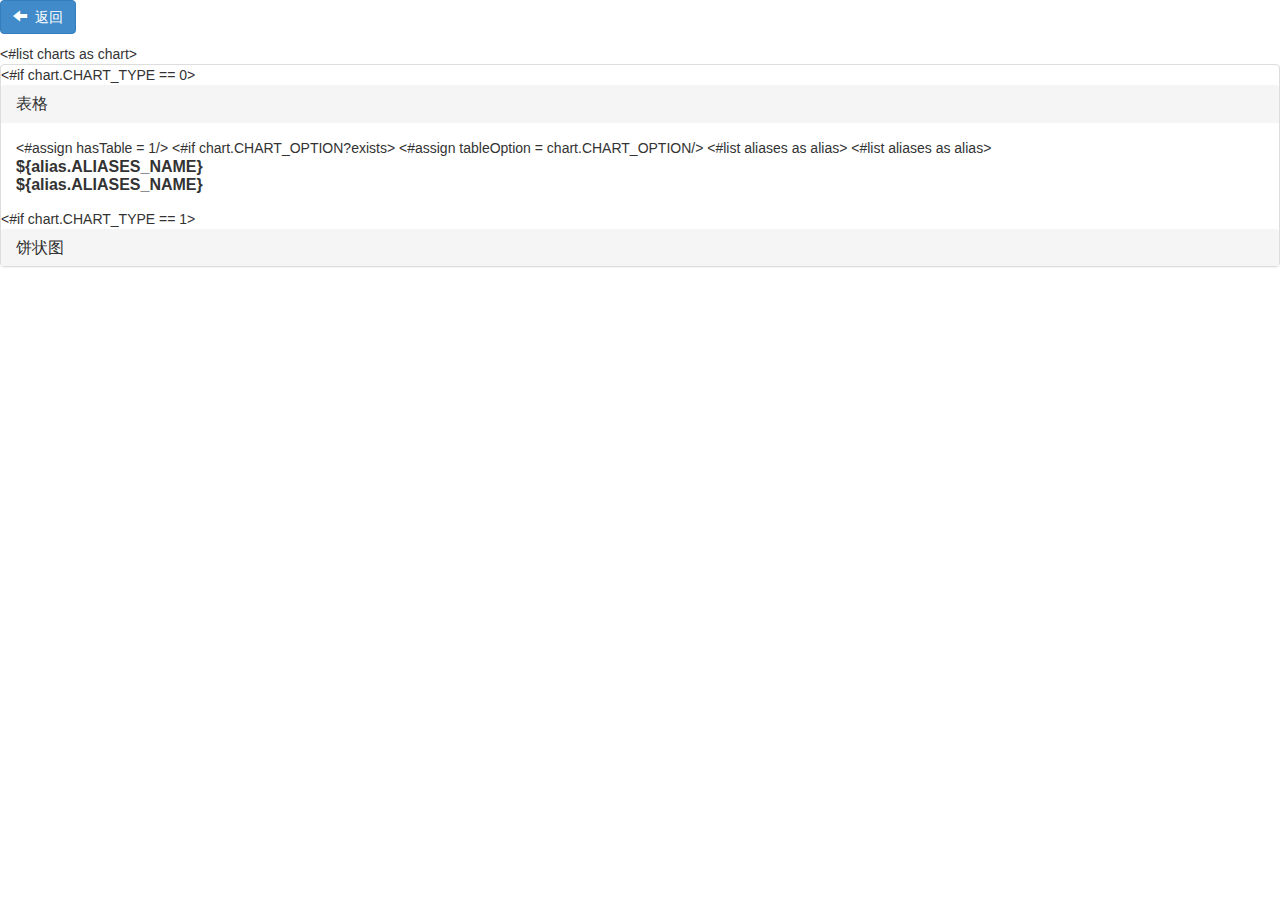
==== web/query/Query.Detail.html @ fc77460a "Add Table Chart." ====
<html>
<head>
    <title>查询统计详情</title>
    <link rel="stylesheet" type="text/css" href="../bootstrap/css/bootstrap.min.css">
    <link rel="stylesheet" type="text/css" href="../datatables/css/jquery.dataTables.css">
    <link rel="stylesheet" type="text/css" href="../datatables/css/dataTables.tableTools.css">
</head>
<body>
<div id="btnback" style="margin-bottom:10px">
    <button type="button" id="back" class="btn btn-primary" autocomplete="off">
        <span class="glyphicon glyphicon-arrow-left"></span>&nbsp;&nbsp;返回
    </button>
</div>

<div class="panel-group" id="charts" role="tablist" aria-multiselectable="true">
    <#list charts as chart>
        <div class="panel panel-default">
            <#if chart.CHART_TYPE == 0>
                <div class="panel-heading">
                    <h4 class="panel-title">
                        <a href="#collapseTable" data-toggle="collapse" aria-expanded="true"
                           aria-controls="collapseTable"
                           data-parent="#charts">表格</a>
                    </h4>
                </div>
                <div id="collapseTable" class="block-body collapse in">
                    <div class="panel-body">
                        <#assign hasTable = 1/>
                        <#if chart.CHART_OPTION?exists>
                            <#assign tableOption = chart.CHART_OPTION/>
                        </#if>
                        <table id="tableChart">
                            <thead>
                            <tr>
                                <#list aliases as alias>
                                    <th>${alias.ALIASES_NAME}</th>
                                </#list>
                            </tr>
                            </thead>
                            <tfoot>
                            <tr>
                                <#list aliases as alias>
                                    <th>${alias.ALIASES_NAME}</th>
                                </#list>
                            </tr>
                            </tfoot>
                        </table>
                    </div>
                </div>
            </#if>

            <#if chart.CHART_TYPE == 1>
                <div class="panel-heading">
                    <h4 class="panel-title">
                        <a href="#collapsePie" data-toggle="collapse" aria-expanded="false"
                           aria-controls="collapsePie"
                           data-parent="#charts">饼状图</a>
                    </h4>
                </div>
                <div id="collapsePie" class="block-body collapse">
                    <div class="panel-body">
                        <#assign hasPie = 1/>
                        <#if chart.CHART_OPTION?exists>
                            <#assign pieOption = chart.CHART_OPTION/>
                        </#if>

                        Test
                    </div>
                </div>
            </#if>
        </div>
    </#list>
</div>

<script>
    var queryId = '${queryId}';
    var hasTable = '${hasTable}';
    var tableOption = JSON.parse('${tableOption}');
</script>
<script src="../datatables/js/jquery.js"></script>
<script src="../bootstrap/js/bootstrap.min.js"></script>
<script src="../datatables/js/jquery.dataTables.js"></script>
<script src="../datatables/js/dataTables.tableTools.js"></script>
<script src="common.js"></script>
<script src="query-detail.js"></script>
</body>
</html>
---- web/datatables/css/dataTables.tableTools.css ----
/*
 * File:        TableTools.css
 * Description: Styles for TableTools 2
 * Author:      Allan Jardine (www.sprymedia.co.uk)
 * Language:    Javascript
 * License:     GPL v2 / 3 point BSD
 * Project:     DataTables
 * 
 * Copyright 2009-2012 Allan Jardine, all rights reserved.
 *
 * * * * * * * * * * * * * * * * * * * * * * * * * * * * * * * * * * * * * * * * * * * * * * * *
 *
 * CSS name space:
 *   DTTT                  DataTables TableTools
 *
 * Style sheet provides:
 *   CONTAINER             TableTools container element and styles applying to all components
 *   BUTTON_STYLES         Action specific button styles
 *   SELECTING             Row selection styles
 *   COLLECTIONS           Drop down list (collection) styles
 *   PRINTING              Print display styles
 */


/*
 * CONTAINER
 * TableTools container element and styles applying to all components
 */
div.DTTT_container {
	position: relative;
	float: right;
	margin-bottom: 1em;
}

@media screen and (max-width: 640px) {
	div.DTTT_container {
		float: none !important;
		text-align: center;
	}

	div.DTTT_container:after {
		visibility: hidden;
		display: block;
		content: "";
		clear: both;
		height: 0;
	}
}


button.DTTT_button,
div.DTTT_button,
a.DTTT_button {
	position: relative;
	display: inline-block;
	margin-right: 3px;
	padding: 5px 8px;
	border: 1px solid #999;
	cursor: pointer;
	*cursor: hand;
	font-size: 0.88em;
	color: black !important;

	-webkit-border-radius: 2px;
	   -moz-border-radius: 2px;
	    -ms-border-radius: 2px;
	     -o-border-radius: 2px;
	        border-radius: 2px;

	-webkit-box-shadow: 1px 1px 3px #ccc;
	   -moz-box-shadow: 1px 1px 3px #ccc;
	    -ms-box-shadow: 1px 1px 3px #ccc;
	     -o-box-shadow: 1px 1px 3px #ccc;
	        box-shadow: 1px 1px 3px #ccc;

	/* Generated by http://www.colorzilla.com/gradient-editor/ */
	background: #ffffff; /* Old browsers */
	background: -webkit-linear-gradient(top, #ffffff 0%,#f3f3f3 89%,#f9f9f9 100%); /* Chrome10+,Safari5.1+ */
	background:    -moz-linear-gradient(top, #ffffff 0%,#f3f3f3 89%,#f9f9f9 100%); /* FF3.6+ */
	background:     -ms-linear-gradient(top, #ffffff 0%,#f3f3f3 89%,#f9f9f9 100%); /* IE10+ */
	background:      -o-linear-gradient(top, #ffffff 0%,#f3f3f3 89%,#f9f9f9 100%); /* Opera 11.10+ */
	background:         linear-gradient(top, #ffffff 0%,#f3f3f3 89%,#f9f9f9 100%); /* W3C */
	filter: progid:DXImageTransform.Microsoft.gradient( startColorstr='#ffffff', endColorstr='#f9f9f9',GradientType=0 ); /* IE6-9 */
}


/* Buttons are cunning border-box sizing - we can't just use that for A and DIV due to IE6/7 */
button.DTTT_button {
	height: 30px;
	padding: 3px 8px;
}

.DTTT_button embed { 
	outline: none;
}

button.DTTT_button:hover,
div.DTTT_button:hover,
a.DTTT_button:hover {
	border: 1px solid #666;
	text-decoration: none !important;

	-webkit-box-shadow: 1px 1px 3px #999;
	   -moz-box-shadow: 1px 1px 3px #999;
	    -ms-box-shadow: 1px 1px 3px #999;
	     -o-box-shadow: 1px 1px 3px #999;
	        box-shadow: 1px 1px 3px #999;

	background: #f3f3f3; /* Old browsers */
	background: -webkit-linear-gradient(top, #f3f3f3 0%,#e2e2e2 89%,#f4f4f4 100%); /* Chrome10+,Safari5.1+ */
	background:    -moz-linear-gradient(top, #f3f3f3 0%,#e2e2e2 89%,#f4f4f4 100%); /* FF3.6+ */
	background:     -ms-linear-gradient(top, #f3f3f3 0%,#e2e2e2 89%,#f4f4f4 100%); /* IE10+ */
	background:      -o-linear-gradient(top, #f3f3f3 0%,#e2e2e2 89%,#f4f4f4 100%); /* Opera 11.10+ */
	background:         linear-gradient(top, #f3f3f3 0%,#e2e2e2 89%,#f4f4f4 100%); /* W3C */
	filter: progid:DXImageTransform.Microsoft.gradient( startColorstr='#f3f3f3', endColorstr='#f4f4f4',GradientType=0 ); /* IE6-9 */
}

button.DTTT_disabled,
div.DTTT_disabled,
a.DTTT_disabled {
	color: #999;
	border: 1px solid #d0d0d0;
	
	background: #ffffff; /* Old browsers */
	background: -webkit-linear-gradient(top, #ffffff 0%,#f9f9f9 89%,#fafafa 100%); /* Chrome10+,Safari5.1+ */
	background:    -moz-linear-gradient(top, #ffffff 0%,#f9f9f9 89%,#fafafa 100%); /* FF3.6+ */
	background:     -ms-linear-gradient(top, #ffffff 0%,#f9f9f9 89%,#fafafa 100%); /* IE10+ */
	background:      -o-linear-gradient(top, #ffffff 0%,#f9f9f9 89%,#fafafa 100%); /* Opera 11.10+ */
	background:         linear-gradient(top, #ffffff 0%,#f9f9f9 89%,#fafafa 100%); /* W3C */
	filter: progid:DXImageTransform.Microsoft.gradient( startColorstr='#ffffff', endColorstr='#fafafa',GradientType=0 ); /* IE6-9 */
}



/*
 * BUTTON_STYLES
 * Action specific button styles
 * If you want images - comment this back in

a.DTTT_button_csv,
a.DTTT_button_xls,
a.DTTT_button_copy,
a.DTTT_button_pdf,
a.DTTT_button_print {
	padding-right: 0px;
}

a.DTTT_button_csv span,
a.DTTT_button_xls span,
a.DTTT_button_copy span,
a.DTTT_button_pdf span,
a.DTTT_button_print span {
	display: inline-block;
	height: 24px;
	line-height: 24px;
	padding-right: 30px;
}


a.DTTT_button_csv span { background: url(../images/csv.png) no-repeat bottom right; }
a.DTTT_button_csv:hover span { background: url(../images/csv_hover.png) no-repeat center right; }

a.DTTT_button_xls span { background: url(../images/xls.png) no-repeat center right; }
a.DTTT_button_xls:hover span { background: #f0f0f0 url(../images/xls_hover.png) no-repeat center right; }

a.DTTT_button_copy span { background: url(../images/copy.png) no-repeat center right; }
a.DTTT_button_copy:hover span { background: #f0f0f0 url(../images/copy_hover.png) no-repeat center right; }

a.DTTT_button_pdf span { background: url(../images/pdf.png) no-repeat center right; }
a.DTTT_button_pdf:hover span { background: #f0f0f0 url(../images/pdf_hover.png) no-repeat center right; }

a.DTTT_button_print span { background: url(../images/print.png) no-repeat center right; }
a.DTTT_button_print:hover span { background: #f0f0f0 url(../images/print_hover.png) no-repeat center right; }

 */

button.DTTT_button_collection span {
	padding-right: 17px;
	background: url(../images/collection.png) no-repeat center right;
}

button.DTTT_button_collection:hover span {
	padding-right: 17px;
	background: #f0f0f0 url(../images/collection_hover.png) no-repeat center right;
}


/*
 * SELECTING
 * Row selection styles
 */
table.DTTT_selectable tbody tr {
	cursor: pointer;
	*cursor: hand;
}

table.dataTable tr.DTTT_selected.odd {
	background-color: #9FAFD1;
}

table.dataTable tr.DTTT_selected.odd td.sorting_1 {
	background-color: #9FAFD1;
}

table.dataTable tr.DTTT_selected.odd td.sorting_2 {
	background-color: #9FAFD1;
}

table.dataTable tr.DTTT_selected.odd td.sorting_3 {
	background-color: #9FAFD1;
}


table.dataTable tr.DTTT_selected.even {
	background-color: #B0BED9;
}

table.dataTable tr.DTTT_selected.even td.sorting_1 {
	background-color: #B0BED9;
}

table.dataTable tr.DTTT_selected.even td.sorting_2 {
	background-color: #B0BED9;
}

table.dataTable tr.DTTT_selected.even td.sorting_3 {
	background-color: #B0BED9;
}


/*
 * COLLECTIONS
 * Drop down list (collection) styles
 */

div.DTTT_collection {
	width: 150px;
	padding: 8px 8px 4px 8px;
	border: 1px solid #ccc;
	border: 1px solid rgba( 0, 0, 0, 0.4 );
	background-color: #f3f3f3;
	background-color: rgba( 255, 255, 255, 0.3 );
	overflow: hidden;
	z-index: 2002;

	-webkit-border-radius: 5px;
	   -moz-border-radius: 5px;
	    -ms-border-radius: 5px;
	     -o-border-radius: 5px;
	        border-radius: 5px;
	
	-webkit-box-shadow: 3px 3px 5px rgba(0, 0, 0, 0.3);
	   -moz-box-shadow: 3px 3px 5px rgba(0, 0, 0, 0.3);
	    -ms-box-shadow: 3px 3px 5px rgba(0, 0, 0, 0.3);
	     -o-box-shadow: 3px 3px 5px rgba(0, 0, 0, 0.3);
	        box-shadow: 3px 3px 5px rgba(0, 0, 0, 0.3);
}

div.DTTT_collection_background {
	background: transparent url(../images/background.png) repeat top left;
	z-index: 2001;
}

div.DTTT_collection button.DTTT_button,
div.DTTT_collection div.DTTT_button,
div.DTTT_collection a.DTTT_button {
	position: relative;
	left: 0;
	right: 0;

	display: block;
	float: none;
	margin-bottom: 4px;
	
	-webkit-box-shadow: 1px 1px 3px #999;
	   -moz-box-shadow: 1px 1px 3px #999;
	    -ms-box-shadow: 1px 1px 3px #999;
	     -o-box-shadow: 1px 1px 3px #999;
	        box-shadow: 1px 1px 3px #999;
}


/*
 * PRINTING
 * Print display styles
 */

.DTTT_print_info {
	position: fixed;
	top: 50%;
	left: 50%;
	width: 400px;
	height: 150px;
	margin-left: -200px;
	margin-top: -75px;
	text-align: center;
	color: #333;
	padding: 10px 30px;

	background: #ffffff; /* Old browsers */
	background: -webkit-linear-gradient(top, #ffffff 0%,#f3f3f3 89%,#f9f9f9 100%); /* Chrome10+,Safari5.1+ */
	background:    -moz-linear-gradient(top, #ffffff 0%,#f3f3f3 89%,#f9f9f9 100%); /* FF3.6+ */
	background:     -ms-linear-gradient(top, #ffffff 0%,#f3f3f3 89%,#f9f9f9 100%); /* IE10+ */
	background:      -o-linear-gradient(top, #ffffff 0%,#f3f3f3 89%,#f9f9f9 100%); /* Opera 11.10+ */
	background:         linear-gradient(top, #ffffff 0%,#f3f3f3 89%,#f9f9f9 100%); /* W3C */
	filter: progid:DXImageTransform.Microsoft.gradient( startColorstr='#ffffff', endColorstr='#f9f9f9',GradientType=0 ); /* IE6-9 */
	
	opacity: 0.95;

	border: 1px solid black;
	border: 1px solid rgba(0, 0, 0, 0.5);
	
	-webkit-border-radius: 6px;
	   -moz-border-radius: 6px;
	    -ms-border-radius: 6px;
	     -o-border-radius: 6px;
	        border-radius: 6px;
	
	-webkit-box-shadow: 0 3px 7px rgba(0, 0, 0, 0.5);
	   -moz-box-shadow: 0 3px 7px rgba(0, 0, 0, 0.5);
	    -ms-box-shadow: 0 3px 7px rgba(0, 0, 0, 0.5);
	     -o-box-shadow: 0 3px 7px rgba(0, 0, 0, 0.5);
	        box-shadow: 0 3px 7px rgba(0, 0, 0, 0.5);
}

.DTTT_print_info h6 {
	font-weight: normal;
	font-size: 28px;
	line-height: 28px;
	margin: 1em;
}

.DTTT_print_info p {
	font-size: 14px;
	line-height: 20px;
}
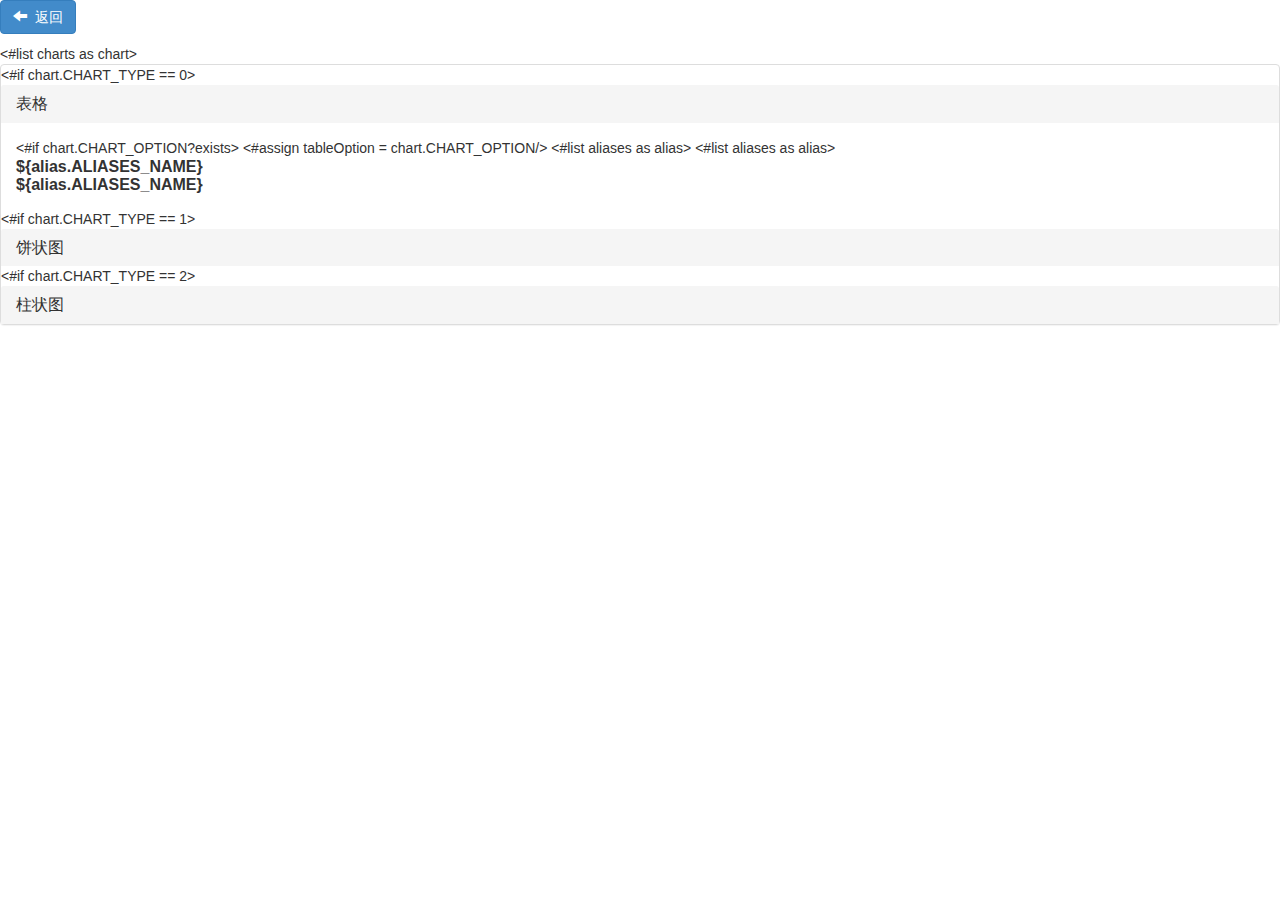
==== commit 5abd3711: "Add Column and Bar Chart." ====
--- a/web/query/Query.Detail.html
+++ b/web/query/Query.Detail.html
@@ -13,6 +13,9 @@
 </div>
 
 <div class="panel-group" id="charts" role="tablist" aria-multiselectable="true">
+    <script>
+        var types = new Array();
+    </script>
     <#list charts as chart>
         <div class="panel panel-default">
             <#if chart.CHART_TYPE == 0>
@@ -25,7 +28,7 @@
                 </div>
                 <div id="collapseTable" class="block-body collapse in">
                     <div class="panel-body">
-                        <#assign hasTable = 1/>
+                        <script>types.push("table");</script>
                         <#if chart.CHART_OPTION?exists>
                             <#assign tableOption = chart.CHART_OPTION/>
                         </#if>
@@ -59,29 +62,40 @@
                 </div>
                 <div id="collapsePie" class="block-body collapse">
                     <div class="panel-body">
-                        <#assign hasPie = 1/>
-                        <#if chart.CHART_OPTION?exists>
-                            <#assign pieOption = chart.CHART_OPTION/>
-                        </#if>
-
-                        Test
+                        <script>types.push("pie");</script>
+                        <div id="pieContainer" style="min-width:700px;height:300px"></div>
                     </div>
                 </div>
             </#if>
+
+            <#if chart.CHART_TYPE == 2>
+                <div class="panel-heading">
+                    <h4 class="panel-title">
+                        <a href="#collapseBar" data-toggle="collapse" aria-expanded="false"
+                           aria-controls="collapseBar"
+                           data-parent="#charts">柱状图</a>
+                    </h4>
+                </div>
+                <div id="collapseBar" class="block-body collapse">
+                    <div class="panel-body">
+                        <script>types.push("bar");</script>
+                        <div id="barContainer" style="min-width:700px;height:300px"></div>
+                    </div>
+                </div>
+            </#if>
+
         </div>
     </#list>
 </div>
-
 <script>
     var queryId = '${queryId}';
-    var hasTable = '${hasTable}';
     var tableOption = JSON.parse('${tableOption}');
 </script>
 <script src="../datatables/js/jquery.js"></script>
 <script src="../bootstrap/js/bootstrap.min.js"></script>
 <script src="../datatables/js/jquery.dataTables.js"></script>
 <script src="../datatables/js/dataTables.tableTools.js"></script>
-<script src="common.js"></script>
+<script src="../chart/highcharts.js"></script>
 <script src="query-detail.js"></script>
 </body>
 </html>
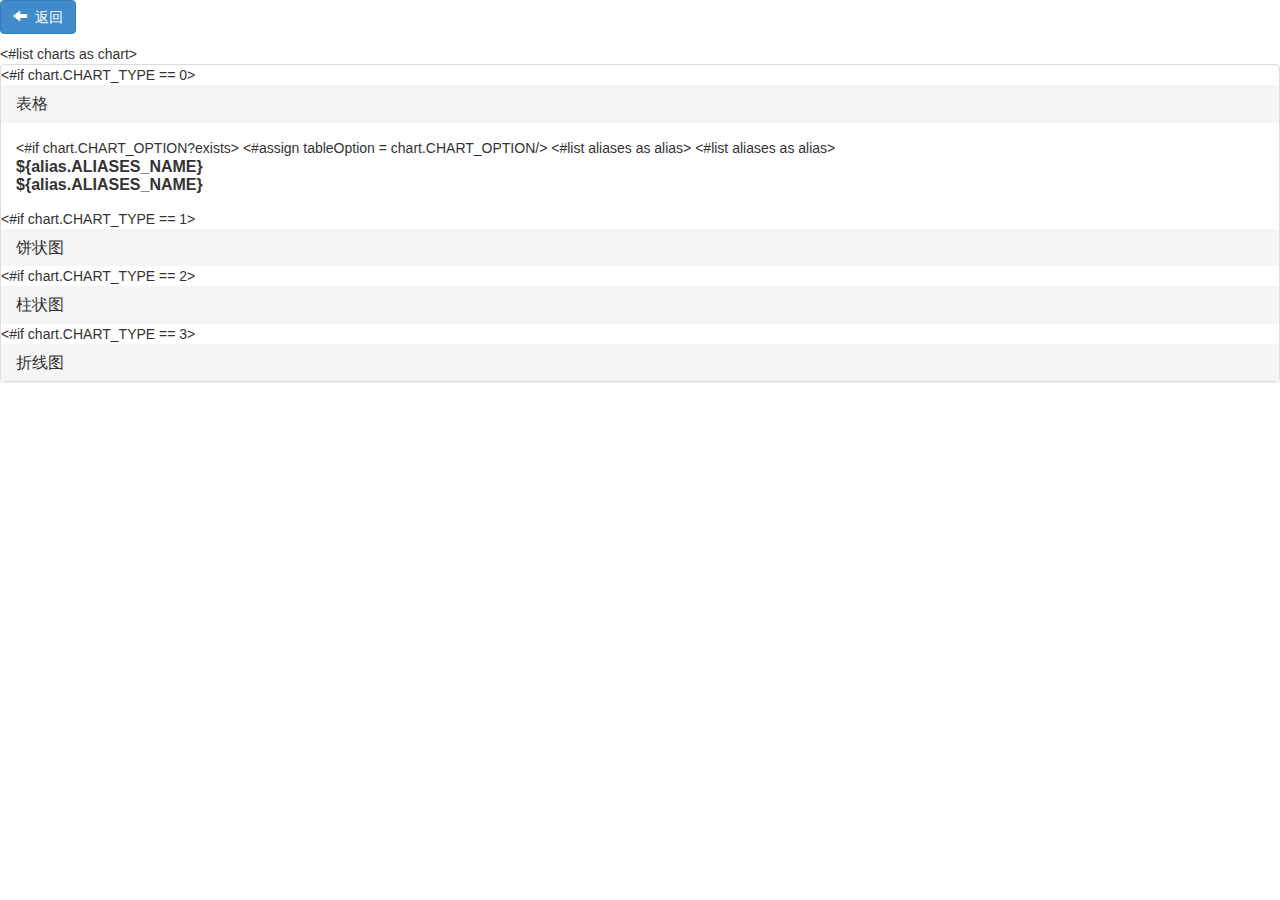
==== commit 2d11ffdc: "Add Line Chart." ====
--- a/web/query/Query.Detail.html
+++ b/web/query/Query.Detail.html
@@ -84,6 +84,23 @@
                 </div>
             </#if>
 
+            <#if chart.CHART_TYPE == 3>
+                <div class="panel-heading">
+                    <h4 class="panel-title">
+                        <a href="#collapseLine" data-toggle="collapse" aria-expanded="false"
+                           aria-controls="collapseLine"
+                           data-parent="#charts">折线图</a>
+                    </h4>
+                </div>
+                <div id="collapseLine" class="block-body collapse">
+                    <div class="panel-body">
+                        <script>types.push("line");</script>
+                        <div id="lineContainer" style="min-width:700px;height:300px"></div>
+                    </div>
+                </div>
+            </#if>
+
+
         </div>
     </#list>
 </div>
